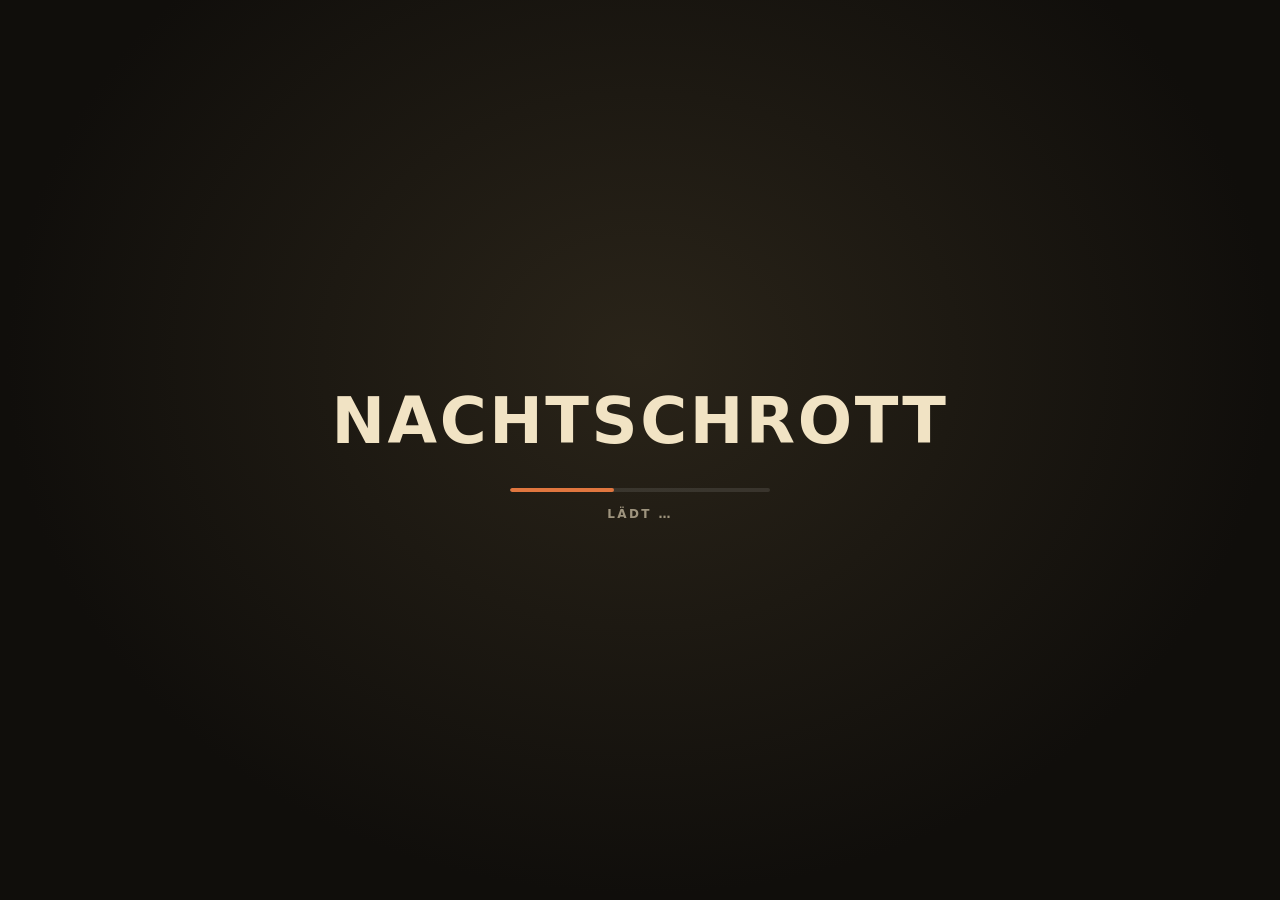
==== src/head.html @ 9b701f15 "Stufe 12.4: Fehlerbehebungen und lesbare Quellen - Hof: beim Laden keine Debug-Kollisionsansicht meh" ====
<!doctype html><html lang="de"><head><meta charset="UTF-8"><meta name="viewport" content="width=device-width,initial-scale=1,maximum-scale=1,user-scalable=no,viewport-fit=cover"><meta name="apple-mobile-web-app-capable" content="yes"><meta name="mobile-web-app-capable" content="yes"><meta name="apple-mobile-web-app-status-bar-style" content="black-translucent"><meta name="theme-color" content="#201e1a"><title>Nachtschrott · Arena-Roguelite</title><link rel="icon" href="__ASSET_0__"><style>#boot{position:fixed;inset:0;z-index:9999;display:grid;place-items:center;background:radial-gradient(ellipse at 50% 40%,#2a2419,#100e0b 70%);color:#f1e3c4;font:700 15px/1.4 system-ui,sans-serif;transition:opacity .5s}#boot.out{opacity:0;pointer-events:none}#boot b{display:block;font-size:clamp(34px,7vw,64px);letter-spacing:.04em;font-weight:900;margin-bottom:22px;text-align:center}#boot i{display:block;width:min(260px,60vw);height:4px;margin:0 auto;border-radius:4px;background:#ffffff1a;overflow:hidden}#boot i:after{content:"";display:block;height:100%;width:40%;background:#e0763f;border-radius:4px;animation:bootbar 1.1s ease-in-out infinite}#boot span{display:block;margin-top:14px;text-align:center;opacity:.6;font-size:12px;letter-spacing:.2em}@keyframes bootbar{0%{transform:translateX(-100%)}100%{transform:translateX(250%)}}</style><div id="boot" aria-live="polite"><div><b>NACHTSCHROTT</b><i></i><span>LÄDT …</span></div></div>  <script type="module" crossorigin>
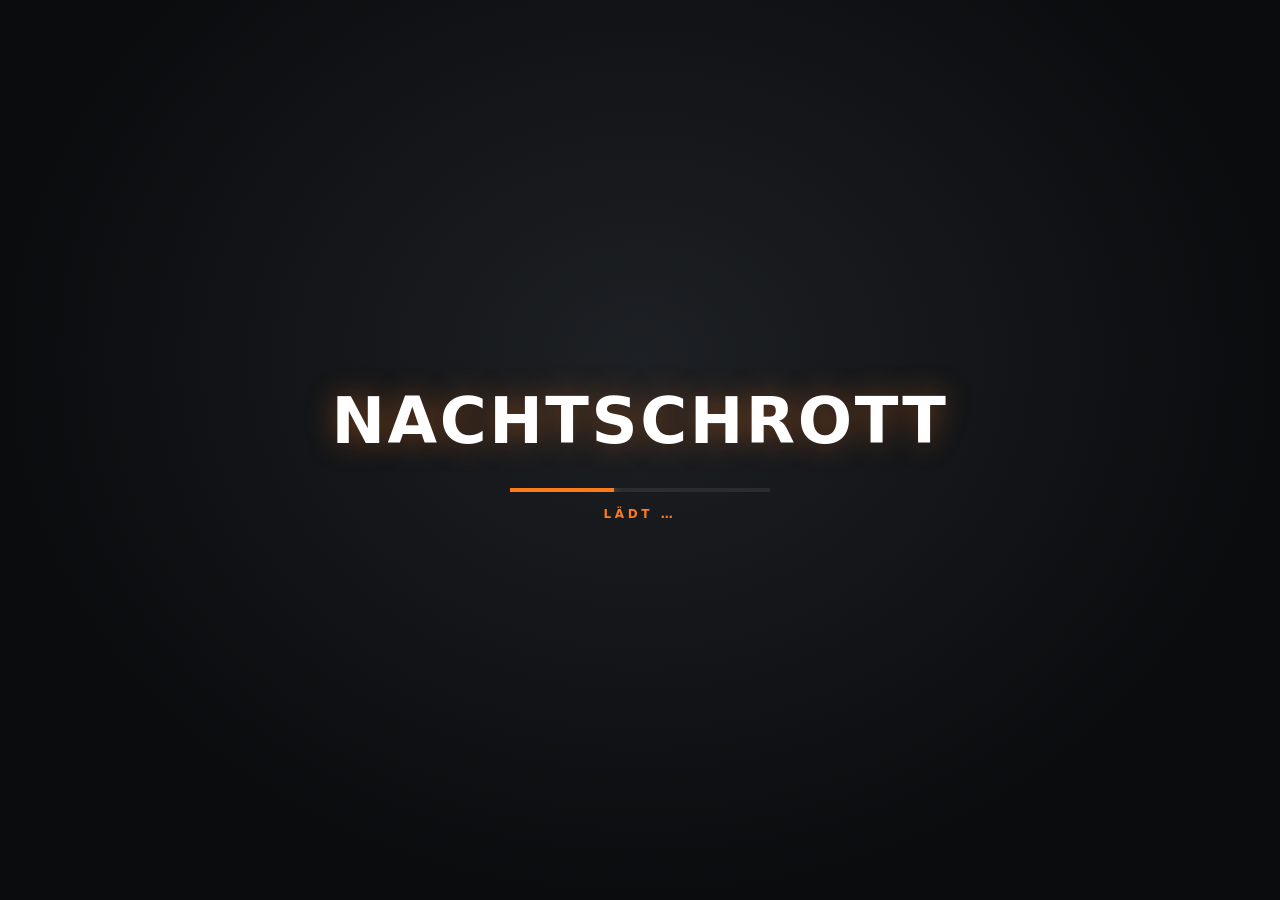
==== commit fd514d29: "Stufe 13 (WIP): Industrial Noir - Ein einziges Design statt drei Oberflächen (A/B/C-Umschalter entfe" ====
--- a/src/head.html
+++ b/src/head.html
@@ -1 +1 @@
-<!doctype html><html lang="de"><head><meta charset="UTF-8"><meta name="viewport" content="width=device-width,initial-scale=1,maximum-scale=1,user-scalable=no,viewport-fit=cover"><meta name="apple-mobile-web-app-capable" content="yes"><meta name="mobile-web-app-capable" content="yes"><meta name="apple-mobile-web-app-status-bar-style" content="black-translucent"><meta name="theme-color" content="#201e1a"><title>Nachtschrott · Arena-Roguelite</title><link rel="icon" href="__ASSET_0__"><style>#boot{position:fixed;inset:0;z-index:9999;display:grid;place-items:center;background:radial-gradient(ellipse at 50% 40%,#2a2419,#100e0b 70%);color:#f1e3c4;font:700 15px/1.4 system-ui,sans-serif;transition:opacity .5s}#boot.out{opacity:0;pointer-events:none}#boot b{display:block;font-size:clamp(34px,7vw,64px);letter-spacing:.04em;font-weight:900;margin-bottom:22px;text-align:center}#boot i{display:block;width:min(260px,60vw);height:4px;margin:0 auto;border-radius:4px;background:#ffffff1a;overflow:hidden}#boot i:after{content:"";display:block;height:100%;width:40%;background:#e0763f;border-radius:4px;animation:bootbar 1.1s ease-in-out infinite}#boot span{display:block;margin-top:14px;text-align:center;opacity:.6;font-size:12px;letter-spacing:.2em}@keyframes bootbar{0%{transform:translateX(-100%)}100%{transform:translateX(250%)}}</style><div id="boot" aria-live="polite"><div><b>NACHTSCHROTT</b><i></i><span>LÄDT …</span></div></div>  <script type="module" crossorigin>+<!doctype html><html lang="de"><head><meta charset="UTF-8"><meta name="viewport" content="width=device-width,initial-scale=1,maximum-scale=1,user-scalable=no,viewport-fit=cover"><meta name="apple-mobile-web-app-capable" content="yes"><meta name="mobile-web-app-capable" content="yes"><meta name="apple-mobile-web-app-status-bar-style" content="black-translucent"><meta name="theme-color" content="#201e1a"><title>Nachtschrott · Arena-Roguelite</title><link rel="icon" href="__ASSET_0__"><style>#boot{position:fixed;inset:0;z-index:9999;display:grid;place-items:center;background:radial-gradient(ellipse at 50% 40%,#1d2024,#0b0c0e 70%);color:#fff;font:700 15px/1.4 system-ui,sans-serif;transition:opacity .5s}#boot.out{opacity:0;pointer-events:none}#boot b{display:block;font-size:clamp(34px,7vw,64px);letter-spacing:.04em;font-weight:900;margin-bottom:22px;text-align:center;text-shadow:0 0 30px #ff7a1a66}#boot i{display:block;width:min(260px,60vw);height:4px;margin:0 auto;background:#ffffff14;overflow:hidden}#boot i:after{content:"";display:block;height:100%;width:40%;background:#ff7a1a;box-shadow:0 0 12px #ff7a1a;animation:bootbar 1.1s ease-in-out infinite}#boot span{display:block;margin-top:14px;text-align:center;color:#ff7a1a;font-size:12px;letter-spacing:.3em}@keyframes bootbar{0%{transform:translateX(-100%)}100%{transform:translateX(250%)}}</style><div id="boot" aria-live="polite"><div><b>NACHTSCHROTT</b><i></i><span>LÄDT …</span></div></div>  <script type="module" crossorigin>
